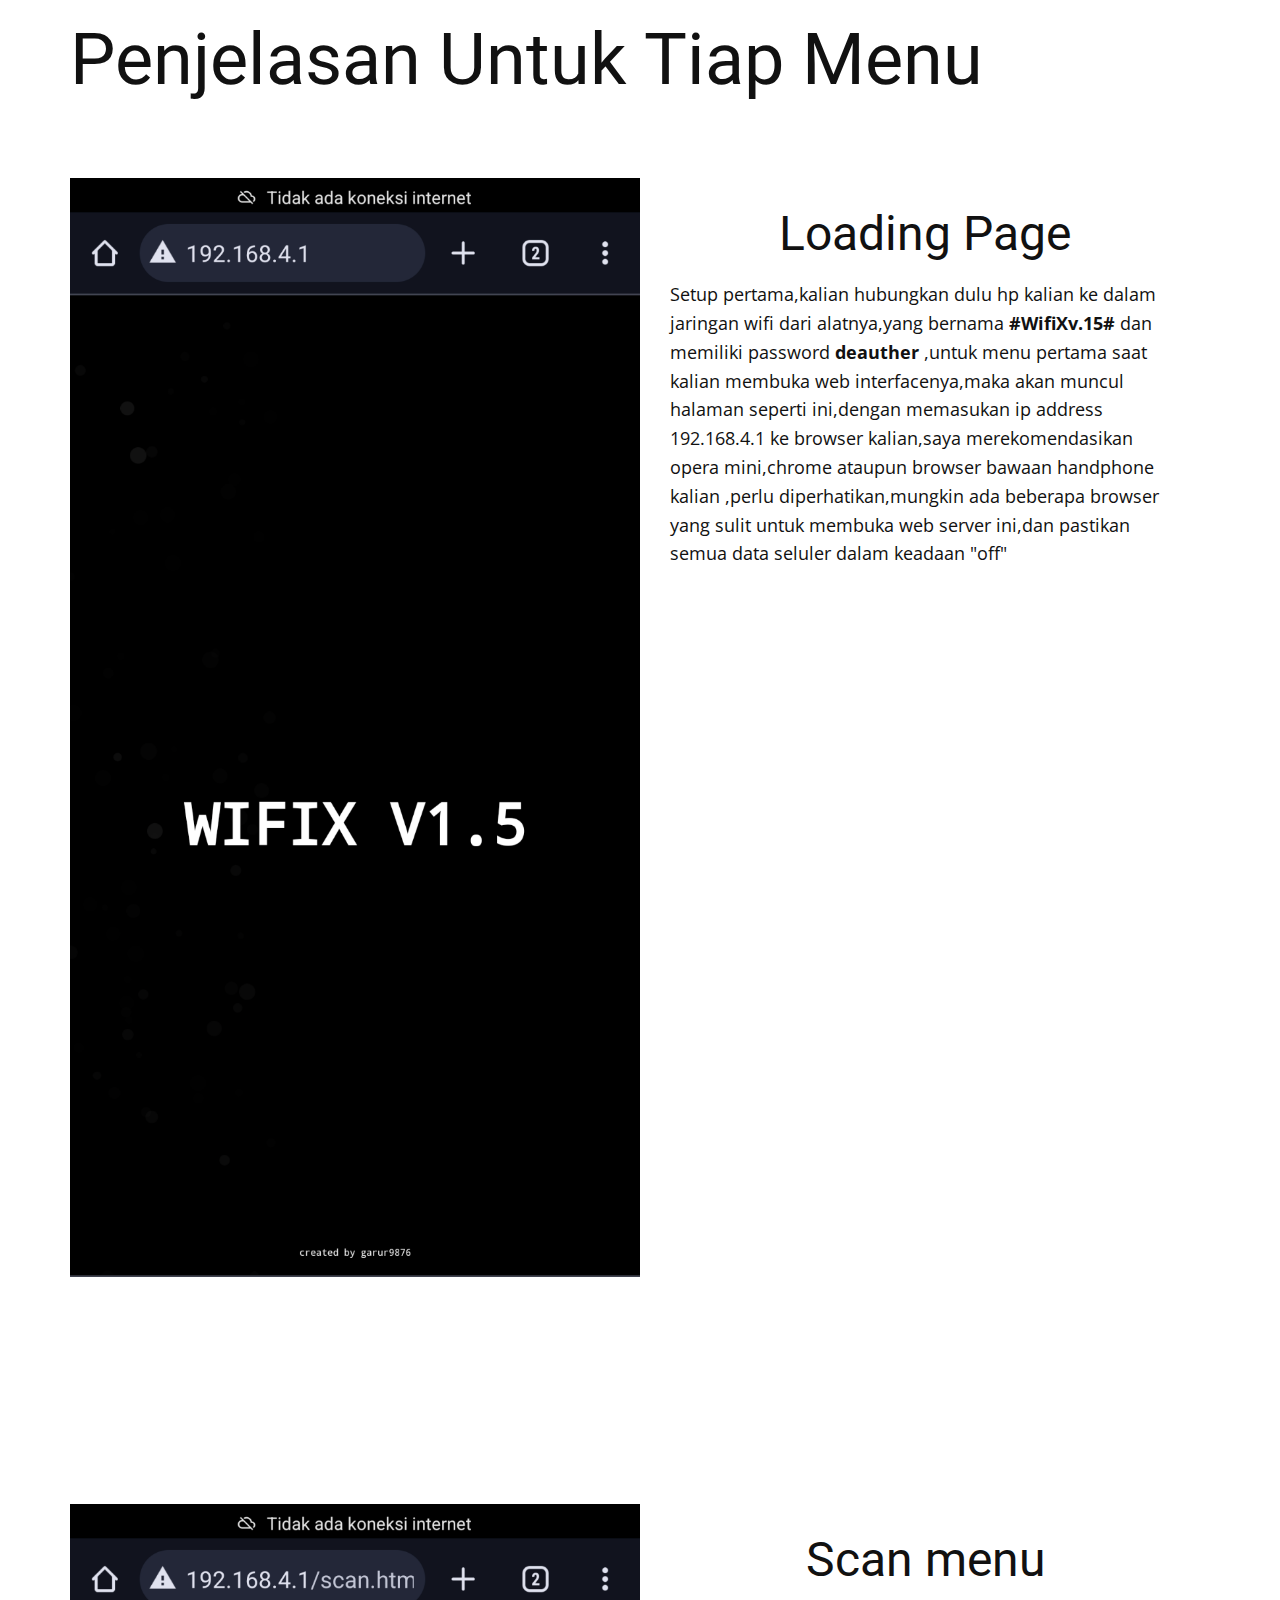
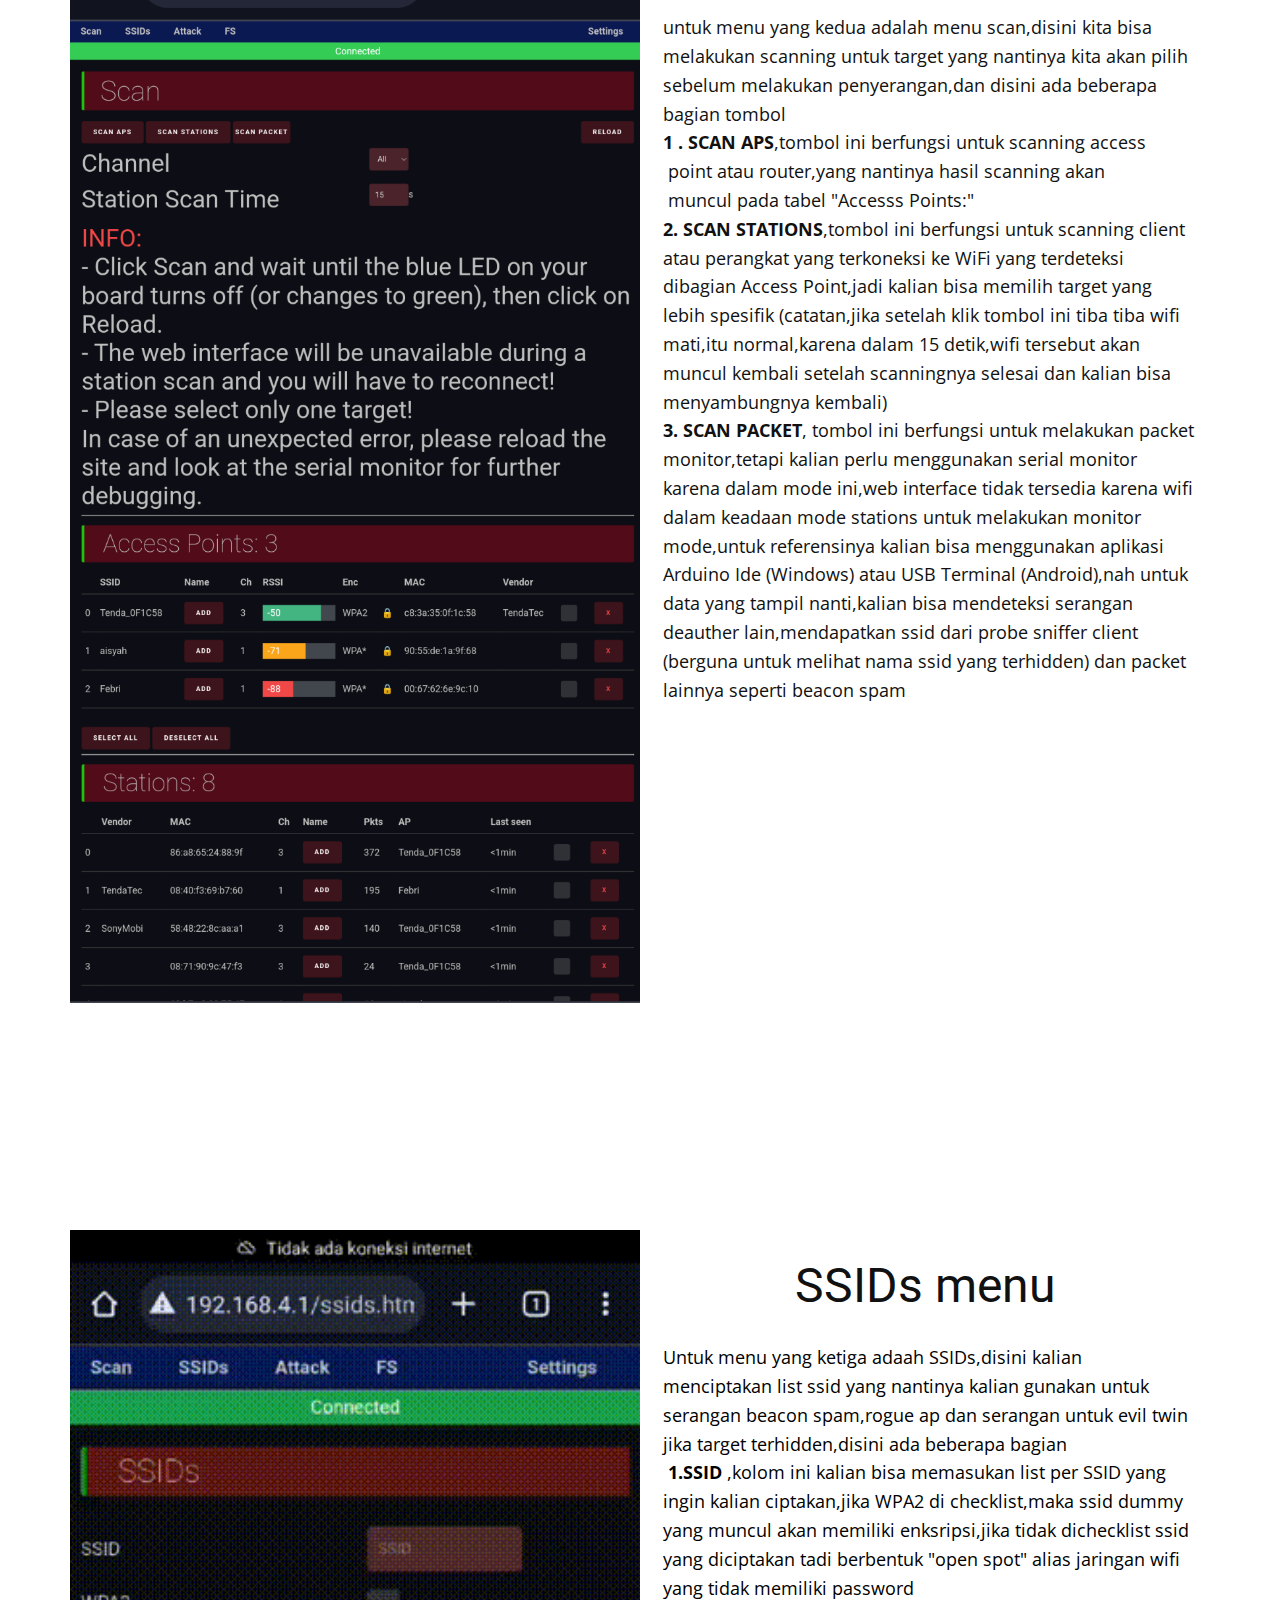
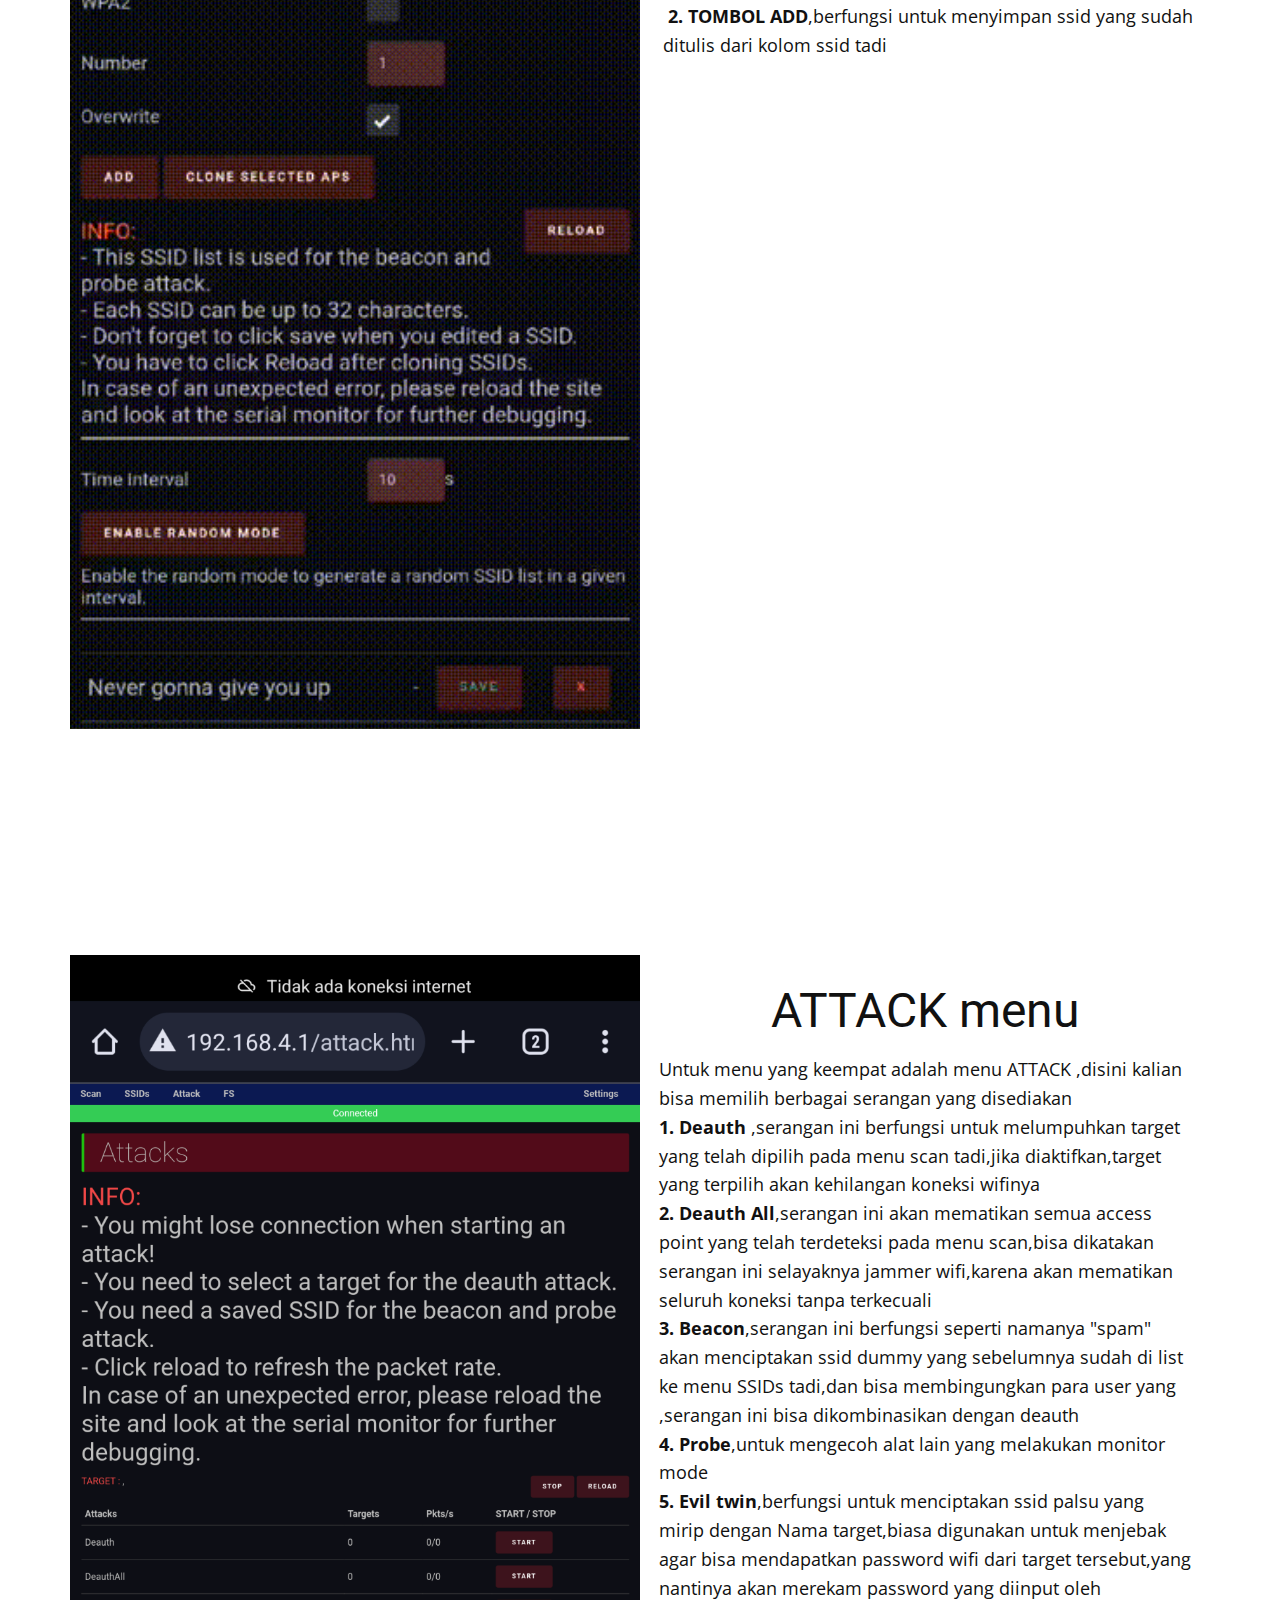
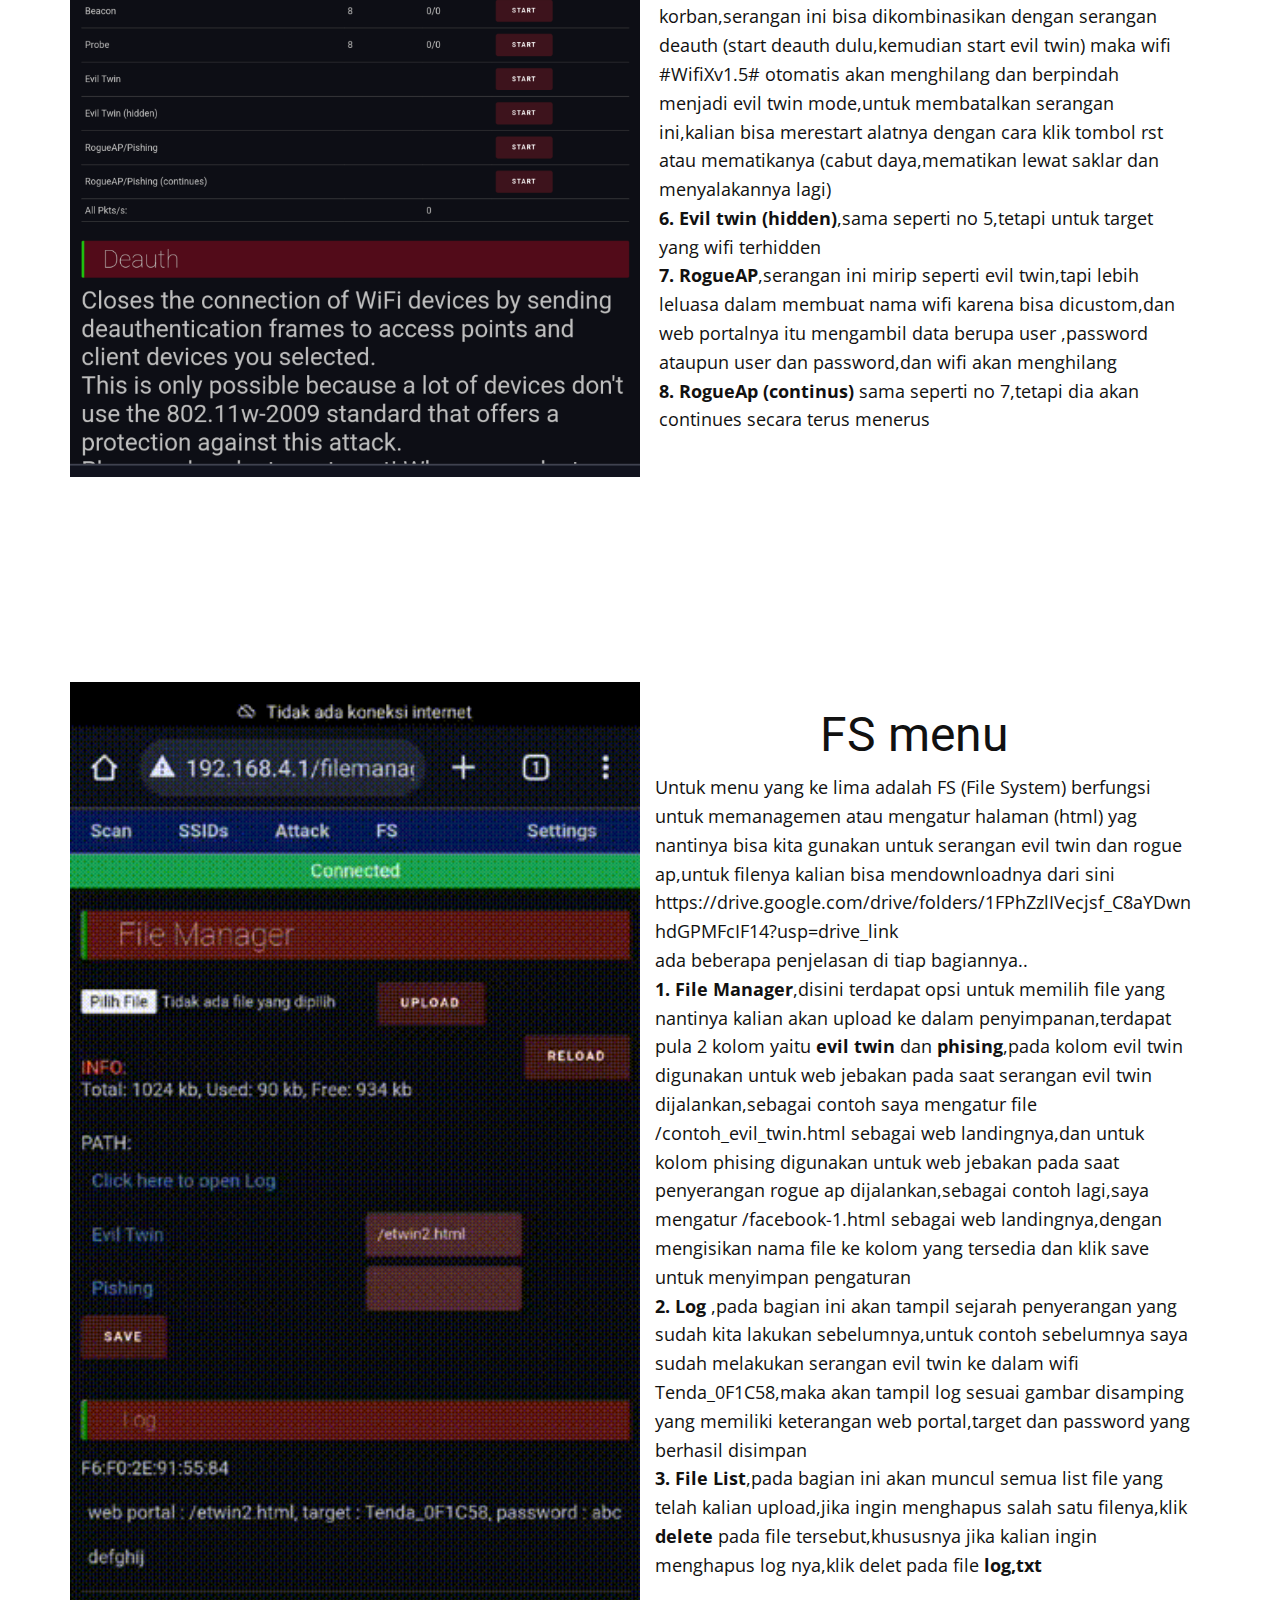
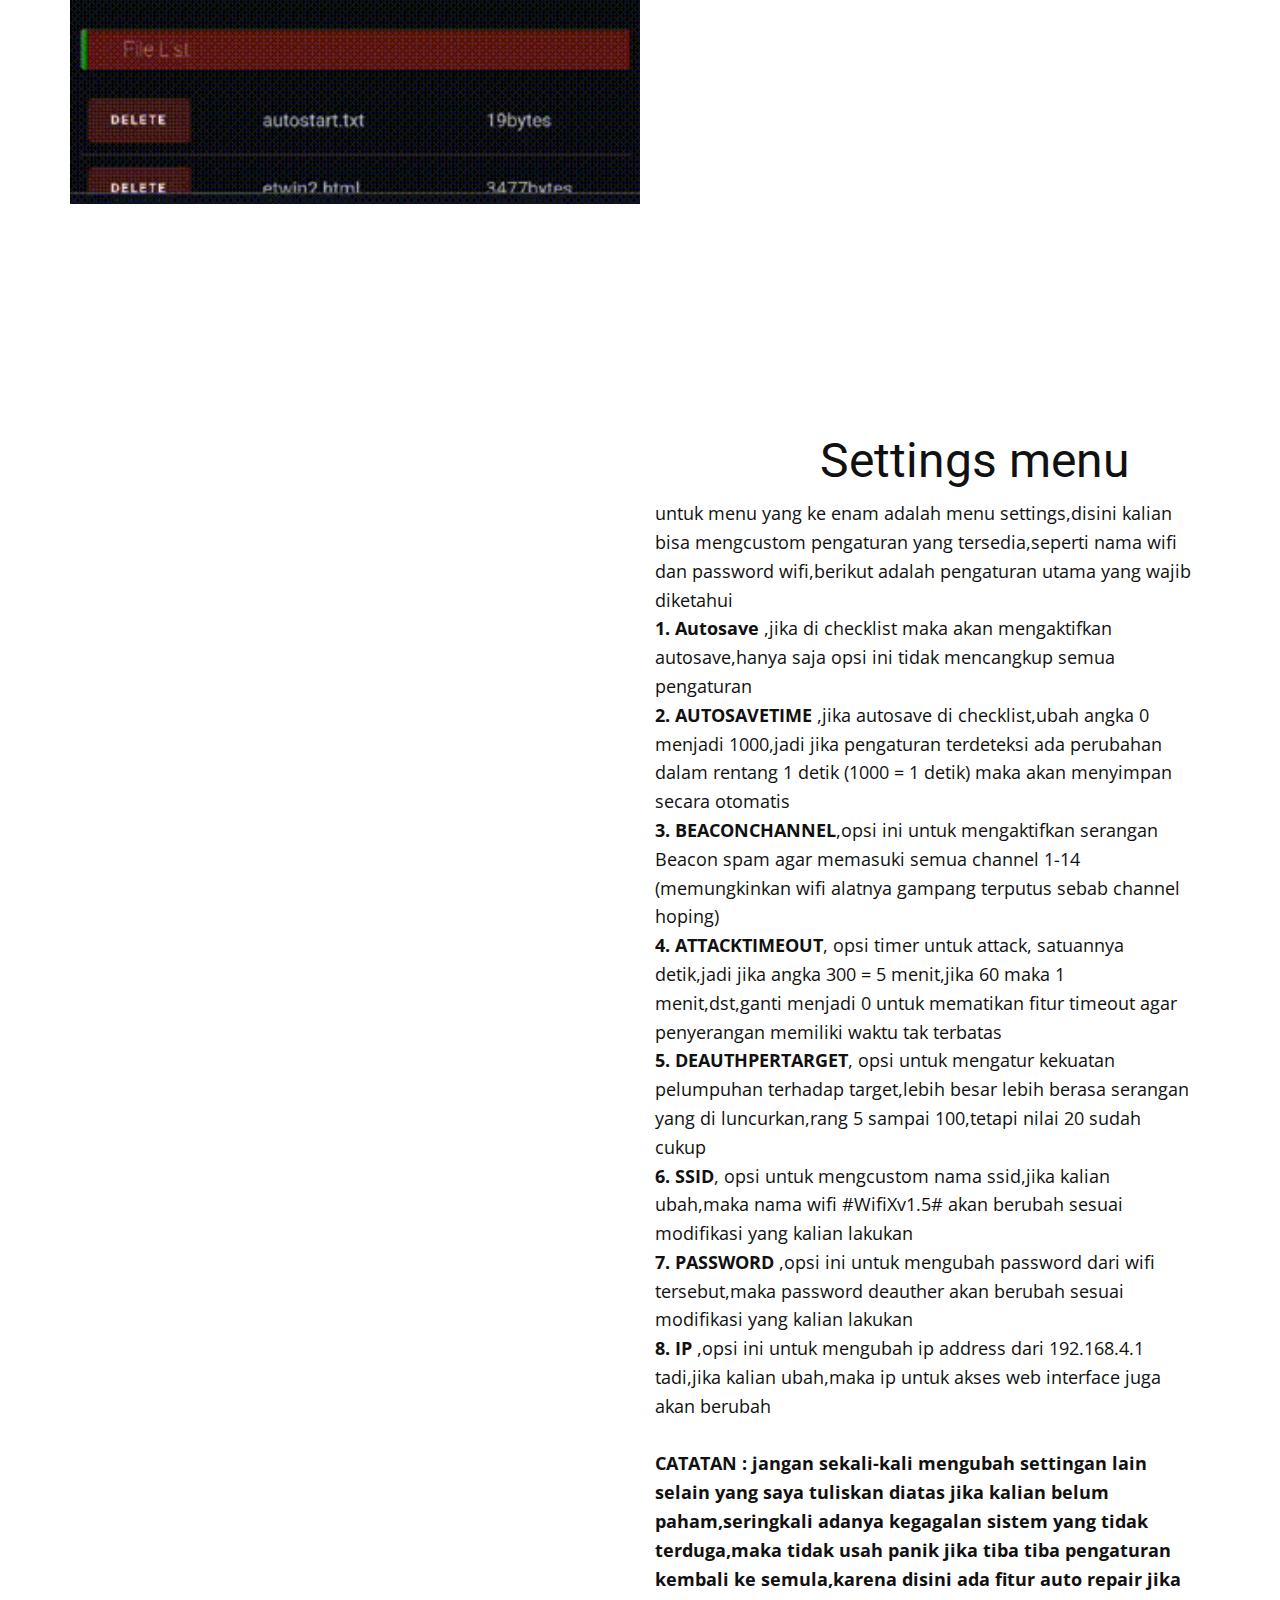
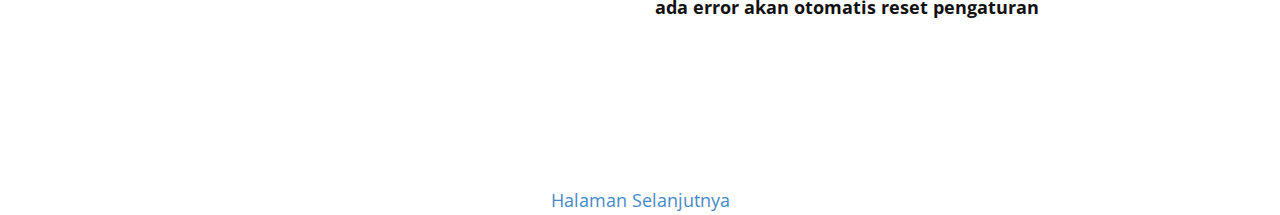
==== kontrol_melalui_webinterface/Page-1.html @ 12f2fff9 "Add files via upload" ====
<!DOCTYPE html>
<html style="font-size: 16px;" lang="en"><head>
    <meta name="viewport" content="width=device-width, initial-scale=1.0">
    <meta charset="utf-8">
    <meta name="keywords" content="INTUITIVE">
    <meta name="description" content="">
    <title>Page 1</title>
    <link rel="stylesheet" href="nicepage.css" media="screen">
<link rel="stylesheet" href="Page-1.css" media="screen">
    <script class="u-script" type="text/javascript" src="jquery.js" defer=""></script>
    <script class="u-script" type="text/javascript" src="nicepage.js" defer=""></script>
    <meta name="generator" content="Nicepage 6.2.1, nicepage.com">
    <link id="u-theme-google-font" rel="stylesheet" href="https://fonts.googleapis.com/css?family=Roboto:100,100i,300,300i,400,400i,500,500i,700,700i,900,900i|Open+Sans:300,300i,400,400i,500,500i,600,600i,700,700i,800,800i">
    
    
    
    
    
    
    
    
    <script type="application/ld+json">{
		"@context": "http://schema.org",
		"@type": "Organization",
		"name": ""
}</script>
    <meta name="theme-color" content="#478ac9">
    <meta property="og:title" content="Page 1">
    <meta property="og:type" content="website">
  <meta data-intl-tel-input-cdn-path="intlTelInput/"></head>
  <body data-path-to-root="./" data-include-products="false" class="u-body u-xl-mode" data-lang="en"><header class="u-clearfix u-header u-header" id="sec-999e"><div class="u-clearfix u-sheet u-sheet-1">
        <h1 class="u-text u-text-default-lg u-text-default-md u-text-default-sm u-text-default-xs u-text-1">Penjelasan Untuk Tiap Menu</h1><br><br>
      </div></header>
    <section class="u-clearfix u-section-1" id="sec-9e0b">
      <div class="u-clearfix u-sheet u-sheet-1">
        <div class="data-layout-selected u-clearfix u-expanded-width u-layout-wrap u-layout-wrap-1">
          <div class="u-layout">
            <div class="u-layout-row">
              <div class="u-container-style u-image u-layout-cell u-size-30 u-image-1" data-image-width="864" data-image-height="1872">
                <div class="u-container-layout u-container-layout-1"></div>
              </div>
              <div class="u-container-style u-layout-cell u-size-30 u-layout-cell-2">
                <div class="u-container-layout u-container-layout-2">
                  <h2 class="u-align-center u-text u-text-default u-text-1">Loading Page</h2>
                  <p class="u-align-left u-text u-text-2">Setup pertama,kalian hubungkan dulu hp kalian ke dalam jaringan wifi dari alatnya,yang bernama <span style="font-weight: 700;">#WifiXv.15#</span> dan memiliki password <span style="font-weight: 700;">deauther</span>&nbsp;,untuk menu pertama saat kalian membuka web interfacenya,maka akan muncul halaman seperti ini,dengan memasukan ip address 192.168.4.1 ke browser kalian,saya merekomendasikan opera mini,chrome ataupun browser bawaan handphone kalian ,perlu diperhatikan,mungkin ada beberapa browser yang sulit untuk membuka web server ini,dan pastikan semua data seluler dalam keadaan "off"&nbsp;&nbsp;
                  </p>
                </div>
              </div>
            </div>
          </div>
        </div>
      </div>
    </section>
    <section class="u-clearfix u-section-2" id="sec-8403">
      <div class="u-clearfix u-sheet u-sheet-1">
        <div class="data-layout-selected u-clearfix u-expanded-width u-layout-wrap u-layout-wrap-1">
          <div class="u-layout">
            <div class="u-layout-row">
              <div class="u-container-style u-image u-layout-cell u-size-30 u-image-1" data-image-width="864" data-image-height="1872">
                <div class="u-container-layout u-container-layout-1"></div>
              </div>
              <div class="u-container-style u-layout-cell u-size-30 u-layout-cell-2">
                <div class="u-container-layout u-container-layout-2">
                  <h2 class="u-align-center u-text u-text-default u-text-1">Scan menu</h2>
                  <p class="u-align-left u-text u-text-2">untuk menu yang kedua adalah menu scan,disini kita bisa melakukan scanning untuk target yang nantinya kita akan pilih sebelum melakukan penyerangan,dan disini ada beberapa bagian tombol<br>
                    <span style="font-weight: 700;">1</span>
                    <span style="font-weight: 700;">. SCAN APS</span>,tombol ini berfungsi untuk scanning access&nbsp; &nbsp; &nbsp; &nbsp; &nbsp; &nbsp;point atau router,yang nantinya hasil scanning akan&nbsp; &nbsp; &nbsp; &nbsp; &nbsp; &nbsp; &nbsp; &nbsp; &nbsp;muncul pada tabel "Accesss Points:"<br>
                    <span style="font-weight: 700;">2. SCAN STATIONS</span>,tombol ini berfungsi untuk scanning client atau perangkat yang terkoneksi ke WiFi yang terdeteksi dibagian Access Point,jadi kalian bisa memilih target yang lebih spesifik (catatan,jika setelah klik tombol ini tiba tiba wifi mati,itu normal,karena dalam 15 detik,wifi tersebut akan muncul kembali setelah scanningnya selesai dan kalian bisa menyambungnya kembali)&nbsp;&nbsp;<br>
                    <span style="font-weight: 700;">3. SCAN PACKET</span>, tombol ini berfungsi untuk melakukan packet monitor,tetapi kalian perlu menggunakan serial monitor karena dalam mode ini,web interface tidak tersedia karena wifi dalam keadaan mode stations untuk melakukan monitor mode,untuk referensinya kalian bisa menggunakan aplikasi Arduino Ide (Windows) atau USB Terminal (Android),nah untuk data yang tampil nanti,kalian bisa mendeteksi serangan deauther lain,mendapatkan ssid dari probe sniffer client (berguna untuk melihat nama ssid yang terhidden) dan packet lainnya seperti beacon spam
                  </p>
                </div>
              </div>
            </div>
          </div>
        </div>
      </div>
    </section>
    <section class="u-clearfix u-section-3" id="sec-24e0">
      <div class="u-clearfix u-sheet u-sheet-1">
        <div class="data-layout-selected u-clearfix u-expanded-width u-layout-wrap u-layout-wrap-1">
          <div class="u-layout">
            <div class="u-layout-row">
              <div class="u-container-style u-image u-layout-cell u-size-30 u-image-1" data-image-width="328" data-image-height="720">
                <div class="u-container-layout u-container-layout-1"></div>
              </div>
              <div class="u-container-style u-layout-cell u-size-30 u-layout-cell-2">
                <div class="u-container-layout u-container-layout-2">
                  <h2 class="u-align-center u-text u-text-default u-text-1">SSIDs menu</h2>
                  <p class="u-align-left u-text u-text-2">
                    <a class="u-active-none u-border-none u-btn u-button-link u-button-style u-hover-none u-none u-text-black u-btn-1" data-href="https://nicepage.com">Untuk menu yang ketiga adaah SSIDs,disini kalian menciptakan list ssid yang nantinya kalian gunakan untuk serangan beacon spam,rogue ap dan serangan untuk evil twin jika target terhidden,disini ada beberapa bagian<br>&nbsp;<span style="font-weight: 700;">1.SSID</span> ,kolom ini kalian bisa memasukan list per SSID yang ingin kalian ciptakan,jika WPA2 di checklist,maka ssid dummy yang muncul akan memiliki enksripsi,jika tidak dichecklist ssid yang diciptakan tadi berbentuk "open spot" alias jaringan wifi yang tidak memiliki password
                    </a>
                    <br>&nbsp;<span style="font-weight: 700;">2. TOMBOL ADD</span>,berfungsi untuk menyimpan ssid yang sudah ditulis dari kolom ssid tadi
                  </p>
                </div>
              </div>
            </div>
          </div>
        </div>
      </div>
    </section>
    <section class="u-clearfix u-section-4" id="sec-9a57">
      <div class="u-clearfix u-sheet u-sheet-1">
        <div class="data-layout-selected u-clearfix u-expanded-width u-layout-wrap u-layout-wrap-1">
          <div class="u-layout">
            <div class="u-layout-row">
              <div class="u-container-style u-image u-layout-cell u-size-30 u-image-1" data-image-width="864" data-image-height="1872">
                <div class="u-container-layout u-container-layout-1"></div>
              </div>
              <div class="u-container-style u-layout-cell u-size-30 u-layout-cell-2">
                <div class="u-container-layout u-valign-top-lg u-valign-top-xl u-container-layout-2">
                  <h2 class="u-align-center u-text u-text-default u-text-1">ATTACK menu</h2>
                  <p class="u-align-left u-text u-text-2">Untuk menu yang keempat adalah menu ATTACK ,disini kalian bisa memilih berbagai serangan yang disediakan<br>
                    <span style="font-weight: 700;">1. Deauth </span>,serangan ini berfungsi untuk melumpuhkan target yang telah dipilih pada menu scan tadi,jika diaktifkan,target yang terpilih akan kehilangan koneksi wifinya<br>
                    <span style="font-weight: 700;">2. Deauth All</span>,serangan ini akan mematikan semua access point yang telah terdeteksi pada menu scan,bisa dikatakan serangan ini selayaknya jammer wifi,karena akan mematikan seluruh koneksi tanpa terkecuali<br>
                    <span style="font-weight: 700;">3. Beacon</span>,serangan ini berfungsi seperti namanya "spam" akan menciptakan ssid dummy yang sebelumnya sudah di list ke menu SSIDs tadi,dan bisa membingungkan para user yang ,serangan ini bisa dikombinasikan dengan deauth<br>
                    <span style="font-weight: 700;">4. Probe</span>,untuk mengecoh alat lain yang melakukan monitor mode<br>
                    <span style="font-weight: 700;">5. Evil twin</span>,berfungsi untuk menciptakan ssid palsu yang mirip dengan Nama target,biasa digunakan untuk menjebak agar bisa mendapatkan password wifi dari target tersebut,yang nantinya akan merekam password yang diinput oleh korban,serangan ini bisa dikombinasikan dengan serangan deauth (start deauth dulu,kemudian start evil twin) maka wifi #WifiXv1.5# otomatis akan menghilang dan berpindah menjadi evil twin mode,untuk membatalkan serangan ini,kalian bisa merestart alatnya dengan cara klik tombol rst atau mematikanya (cabut daya,mematikan lewat saklar dan menyalakannya lagi)<br>
                    <span style="font-weight: 700;">6. Evil twin (hidden)</span>,sama seperti no 5,tetapi untuk target yang wifi terhidden<br>
                    <span style="font-weight: 700;">7. RogueAP</span>,serangan ini mirip seperti evil twin,tapi lebih leluasa dalam membuat nama wifi karena bisa dicustom,dan web portalnya itu mengambil data berupa user ,password ataupun user dan password,dan wifi akan menghilang<br>
                    <span style="font-weight: 700;">8. RogueAp (continus) </span>sama seperti no 7,tetapi dia akan continues secara terus menerus
                  </p>
                </div>
              </div>
            </div>
          </div>
        </div>
      </div>
    </section>
    <section class="u-clearfix u-section-5" id="sec-a5d2">
      <div class="u-clearfix u-sheet u-sheet-1">
        <div class="data-layout-selected u-clearfix u-expanded-width u-layout-wrap u-layout-wrap-1">
          <div class="u-layout">
            <div class="u-layout-row">
              <div class="u-container-style u-image u-layout-cell u-size-30 u-image-1" data-image-width="328" data-image-height="720">
                <div class="u-container-layout u-container-layout-1"></div>
              </div>
              <div class="u-container-style u-layout-cell u-size-30 u-layout-cell-2">
                <div class="u-container-layout u-container-layout-2">
                  <h2 class="u-align-center u-text u-text-default u-text-1">FS menu</h2>
                  <p class="u-align-left u-text u-text-2">Untuk menu yang ke lima adalah FS (File System) berfungsi untuk memanagemen atau mengatur halaman (html) yag nantinya bisa kita gunakan untuk serangan evil twin dan rogue ap,untuk filenya kalian bisa mendownloadnya dari sini&nbsp;​https://drive.google.com/drive/folders/1FPhZzlIVecjsf_C8aYDwnhdGPMFcIF14?usp=drive_link<br>ada beberapa penjelasan di tiap bagiannya..<br>
                    <span style="font-weight: 700;">1. File Manager</span>,disini terdapat opsi untuk memilih file yang nantinya kalian akan upload ke dalam penyimpanan,terdapat pula 2 kolom yaitu <span style="font-weight: 700;">evil twin</span> dan <span style="font-weight: 700;">phising</span>,pada kolom evil twin digunakan untuk web jebakan pada saat serangan evil twin dijalankan,sebagai contoh saya mengatur file /contoh_evil_twin.html sebagai web landingnya,dan untuk kolom phising digunakan untuk web jebakan pada saat penyerangan rogue ap dijalankan,sebagai contoh lagi,saya mengatur /facebook-1.html sebagai web landingnya,dengan mengisikan nama file ke kolom yang tersedia dan klik save untuk menyimpan pengaturan<br>
                    <span style="font-weight: 700;">2. Log</span> ,pada bagian ini akan tampil sejarah penyerangan yang sudah kita lakukan sebelumnya,untuk contoh sebelumnya saya sudah melakukan serangan evil twin ke dalam wifi Tenda_0F1C58,maka akan tampil log sesuai gambar disamping yang memiliki keterangan web portal,target dan password yang berhasil disimpan<br>
                    <span style="font-weight: 700;">3. File List</span>,pada bagian ini akan muncul semua list file yang telah kalian upload,jika ingin menghapus salah satu filenya,klik <span style="font-weight: 700;">delete</span> pada file tersebut,khususnya jika kalian ingin menghapus log nya,klik delet pada file <span style="font-weight: 700;">log,txt</span>
                  </p>
                </div>
              </div>
            </div>
          </div>
        </div>
      </div>
    </section>
    <section class="u-clearfix u-section-6" id="sec-3c73">
      <div class="u-clearfix u-sheet u-sheet-1">
        <div class="data-layout-selected u-clearfix u-expanded-width u-layout-wrap u-layout-wrap-1">
          <div class="u-layout">
            <div class="u-layout-row">
              <div class="u-container-style u-image u-layout-cell u-size-30 u-image-1" data-image-width="640" data-image-height="1408">
                <div class="u-container-layout u-container-layout-1"></div>
              </div>
              <div class="u-container-style u-layout-cell u-size-30 u-layout-cell-2">
                <div class="u-container-layout u-container-layout-2">
                  <h2 class="u-align-center u-text u-text-default u-text-1">Settings menu</h2>
                  <p class="u-align-left u-text u-text-2">untuk menu yang ke enam adalah menu settings,disini kalian bisa mengcustom pengaturan yang tersedia,seperti nama wifi dan password wifi,berikut adalah pengaturan utama yang wajib diketahui<br>
                    <span style="font-weight: 700;">1. Autosave</span> ,jika di checklist maka akan mengaktifkan autosave,hanya saja opsi ini tidak mencangkup semua pengaturan<br>
                    <span style="font-weight: 700;">2. AUTOSAVETIME</span> ,jika autosave di checklist,ubah angka 0 menjadi 1000,jadi jika pengaturan terdeteksi ada perubahan dalam rentang 1 detik (1000 = 1 detik) maka akan menyimpan secara otomatis<br>
                    <span style="font-weight: 700;">3. BEACONCHANNEL</span>,opsi ini untuk mengaktifkan serangan Beacon spam agar memasuki semua channel 1-14 (memungkinkan wifi alatnya gampang terputus sebab channel hoping)<br>
                    <span style="font-weight: 700;">4. ATTACKTIMEOUT</span>, opsi timer untuk attack, satuannya detik,jadi jika angka 300 = 5 menit,jika 60 maka 1 menit,dst,ganti menjadi 0 untuk mematikan fitur timeout agar penyerangan memiliki waktu tak terbatas<br>
                    <span style="font-weight: 700;">5. DEAUTHPERTARGET</span>, opsi untuk mengatur kekuatan pelumpuhan terhadap target,lebih besar lebih berasa serangan yang di luncurkan,rang 5 sampai 100,tetapi nilai 20 sudah cukup<br>
                    <span style="font-weight: 700;">6. SSID</span>, opsi untuk mengcustom nama ssid,jika kalian ubah,maka nama wifi #WifiXv1.5# akan berubah sesuai modifikasi yang kalian lakukan<br>
                    <span style="font-weight: 700;">7. PASSWORD</span> ,opsi ini untuk mengubah password dari wifi tersebut,maka password deauther akan berubah sesuai modifikasi yang kalian lakukan<br>
                    <span style="font-weight: 700;">8. IP</span> ,opsi ini untuk mengubah ip address dari 192.168.4.1 tadi,jika kalian ubah,maka ip untuk akses web interface juga akan berubah<br>
                    <br>
                    <span style="font-weight: 700;">CATATAN : jangan sekali-kali mengubah settingan lain selain yang saya tuliskan diatas jika kalian belum paham,seringkali adanya kegagalan sistem yang tidak terduga,maka tidak usah panik jika tiba tiba pengaturan kembali ke semula,karena disini ada fitur auto repair jika ada error akan otomatis reset pengaturan</span>
                  </p>
                </div>
              </div>
            </div>
          </div>
        </div>
      </div>
    </section>
    
    
    
    
    
   <a href="Page-2.html"><p style="text-align:center">Halaman Selanjutnya</a>
</body></html>
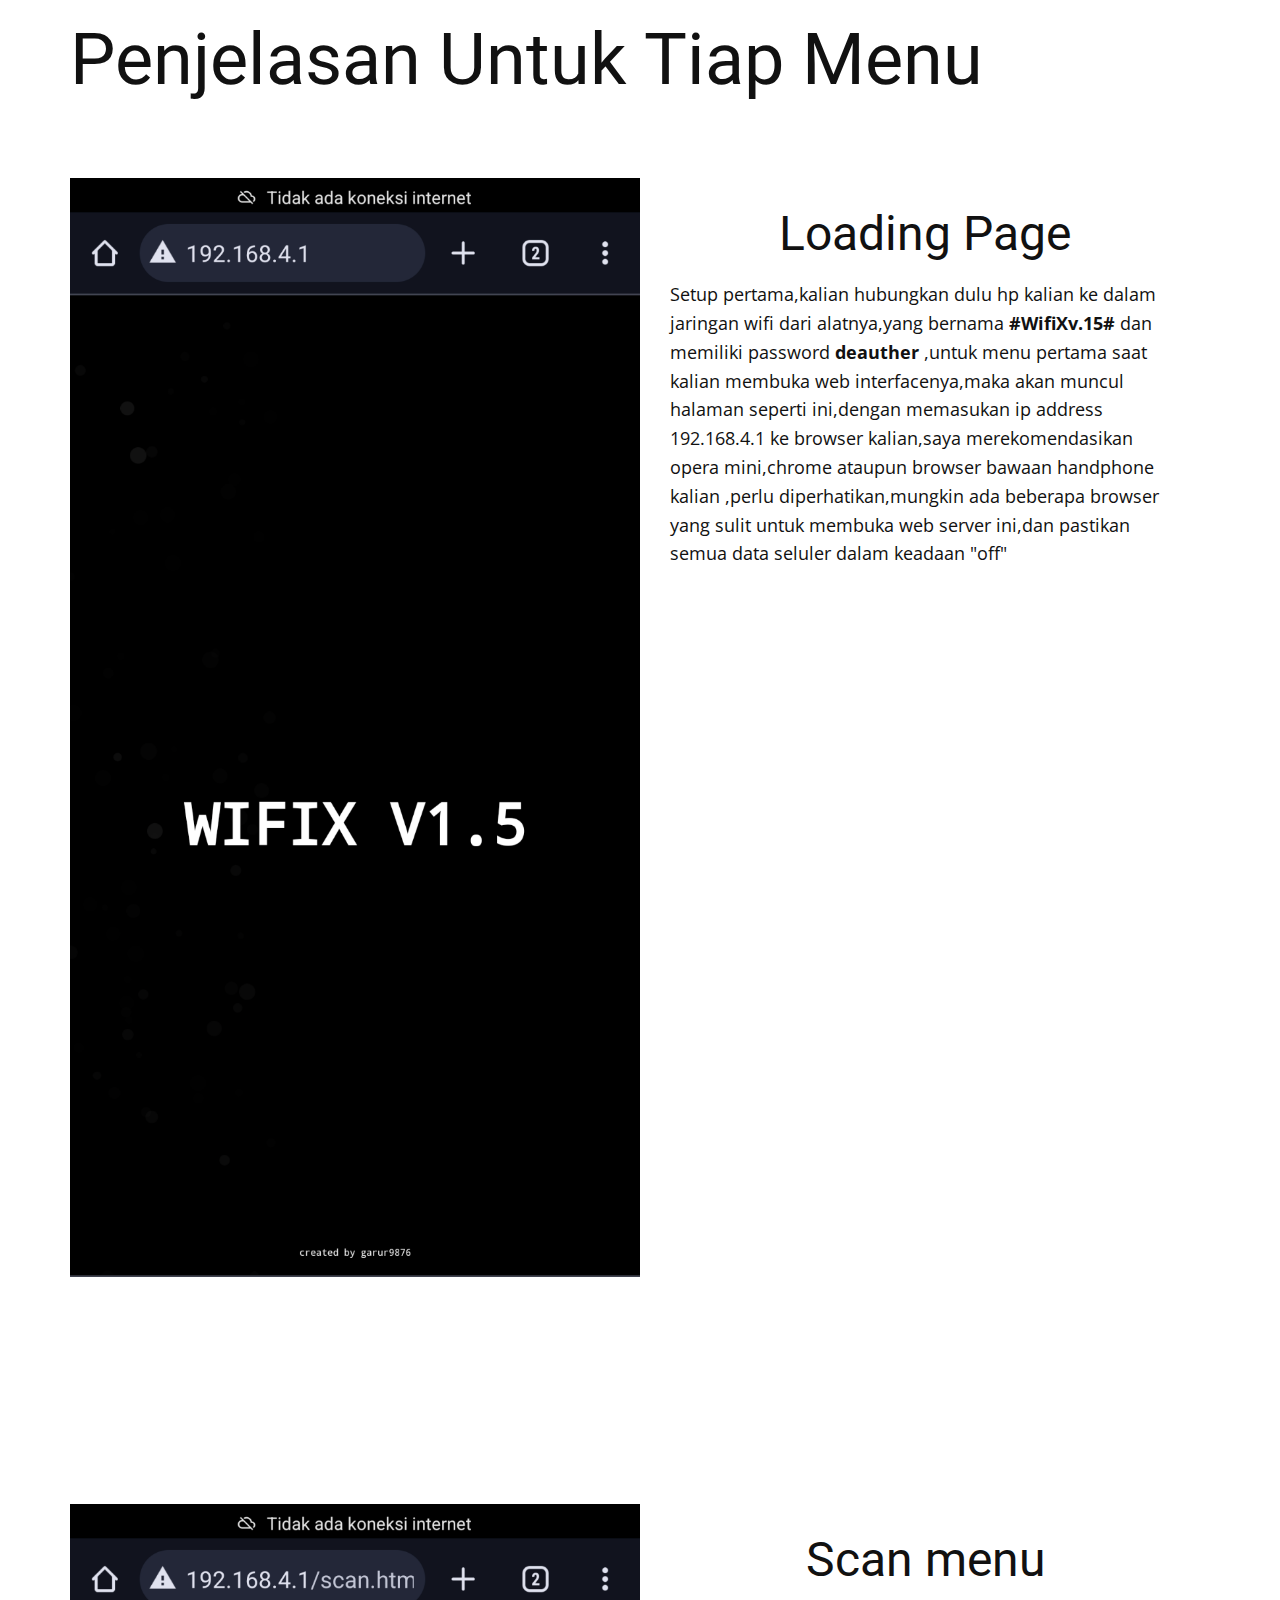
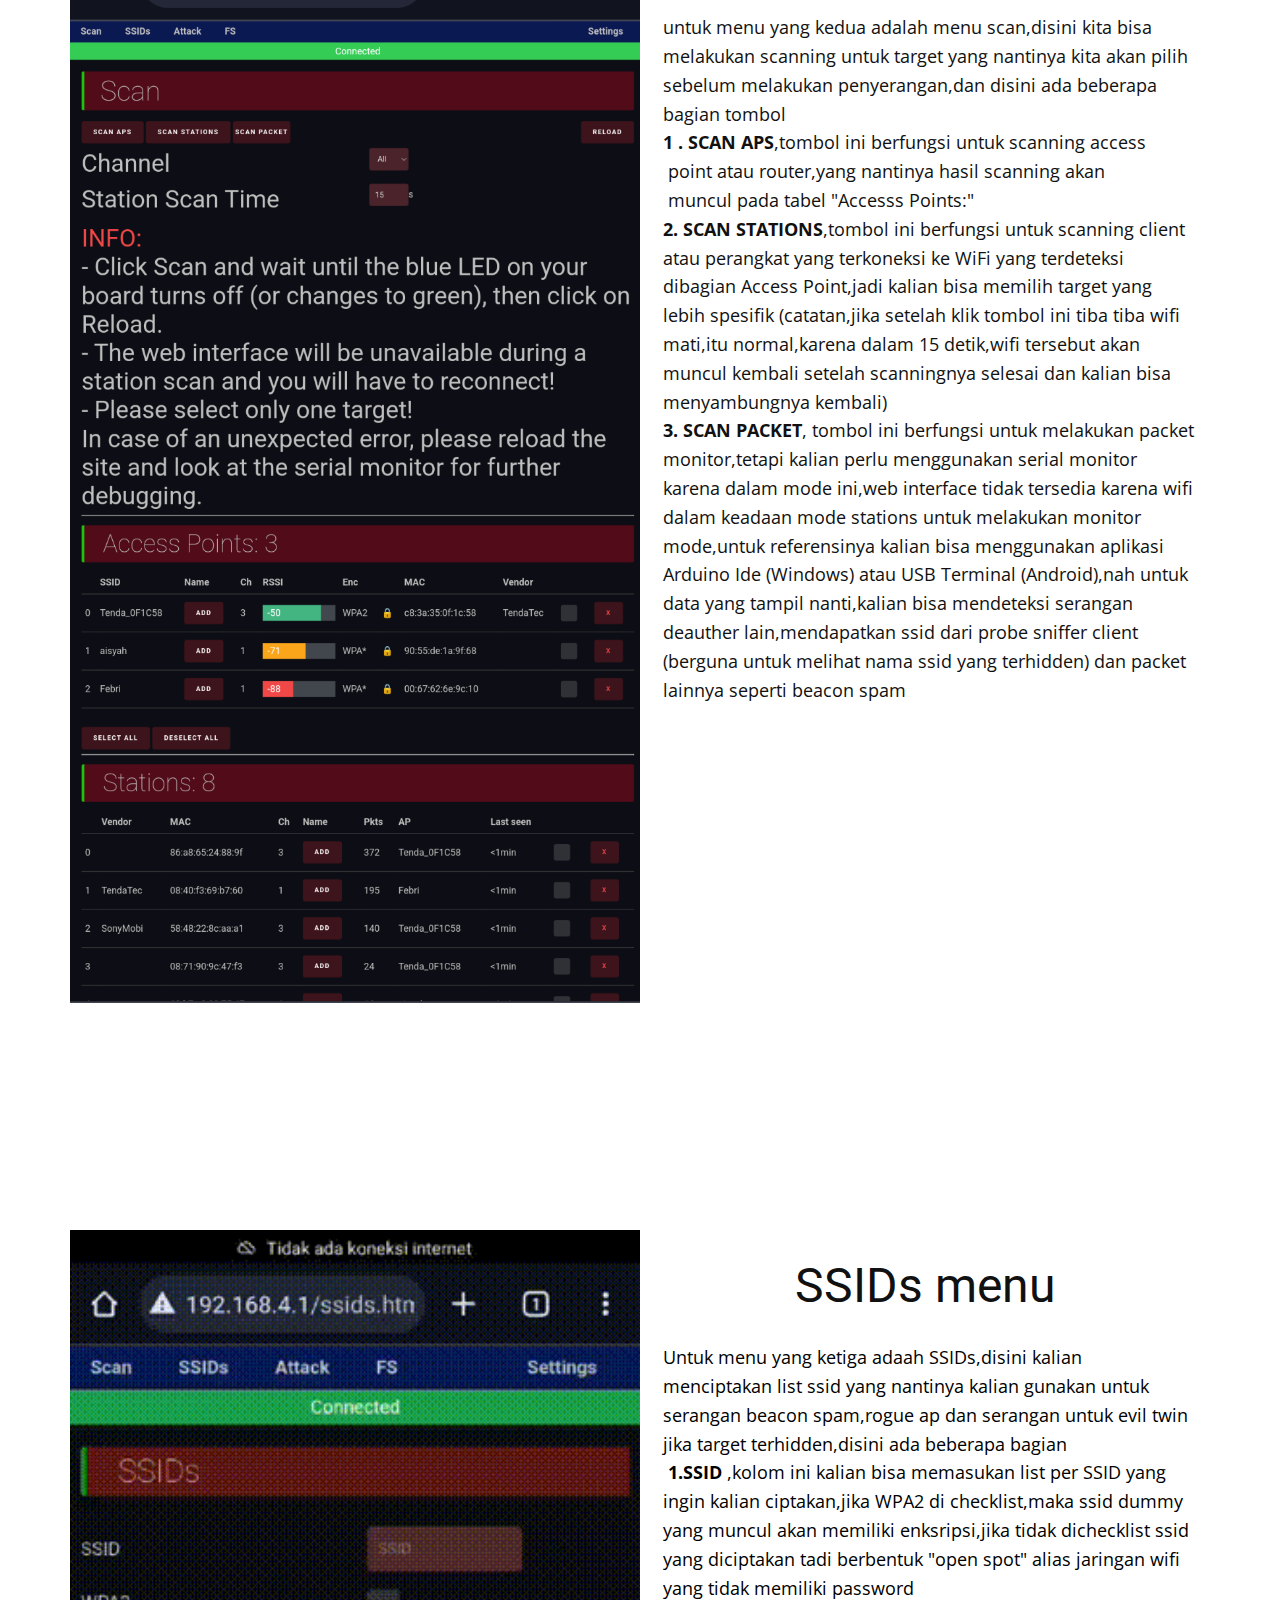
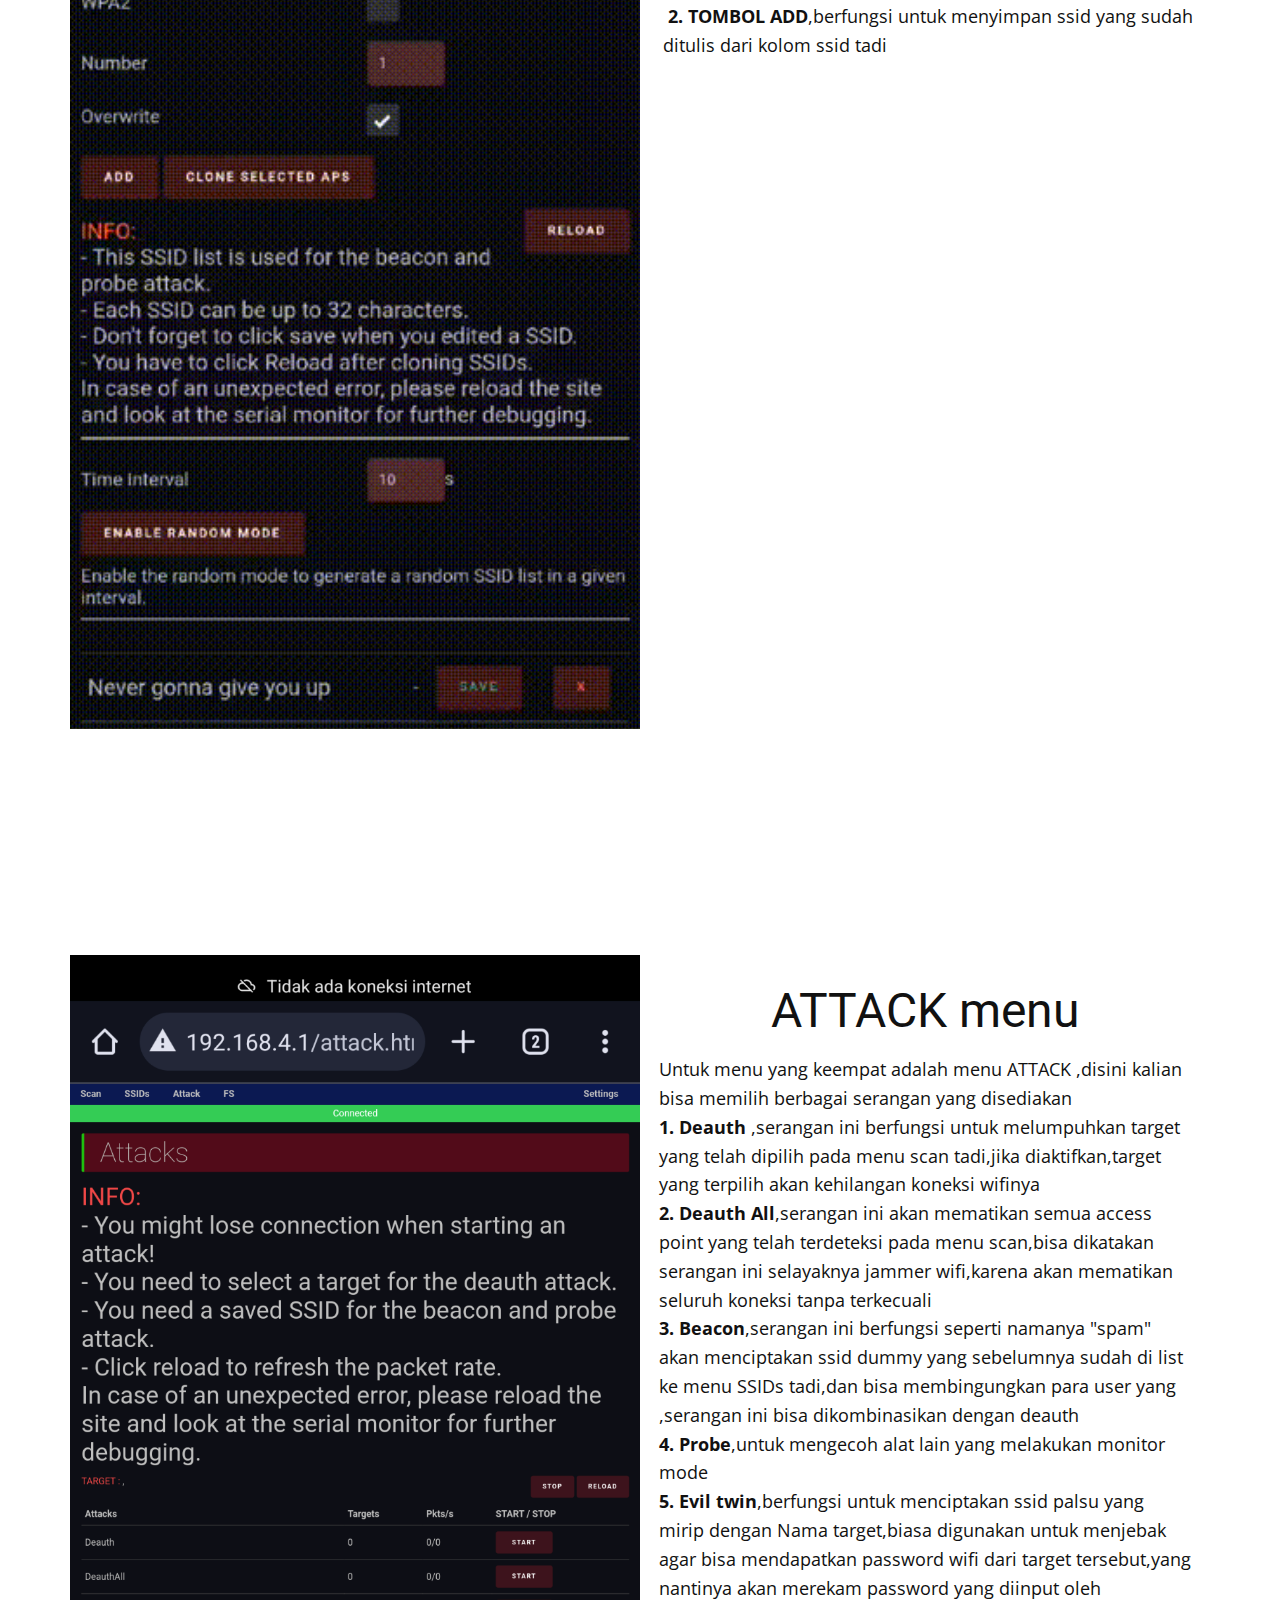
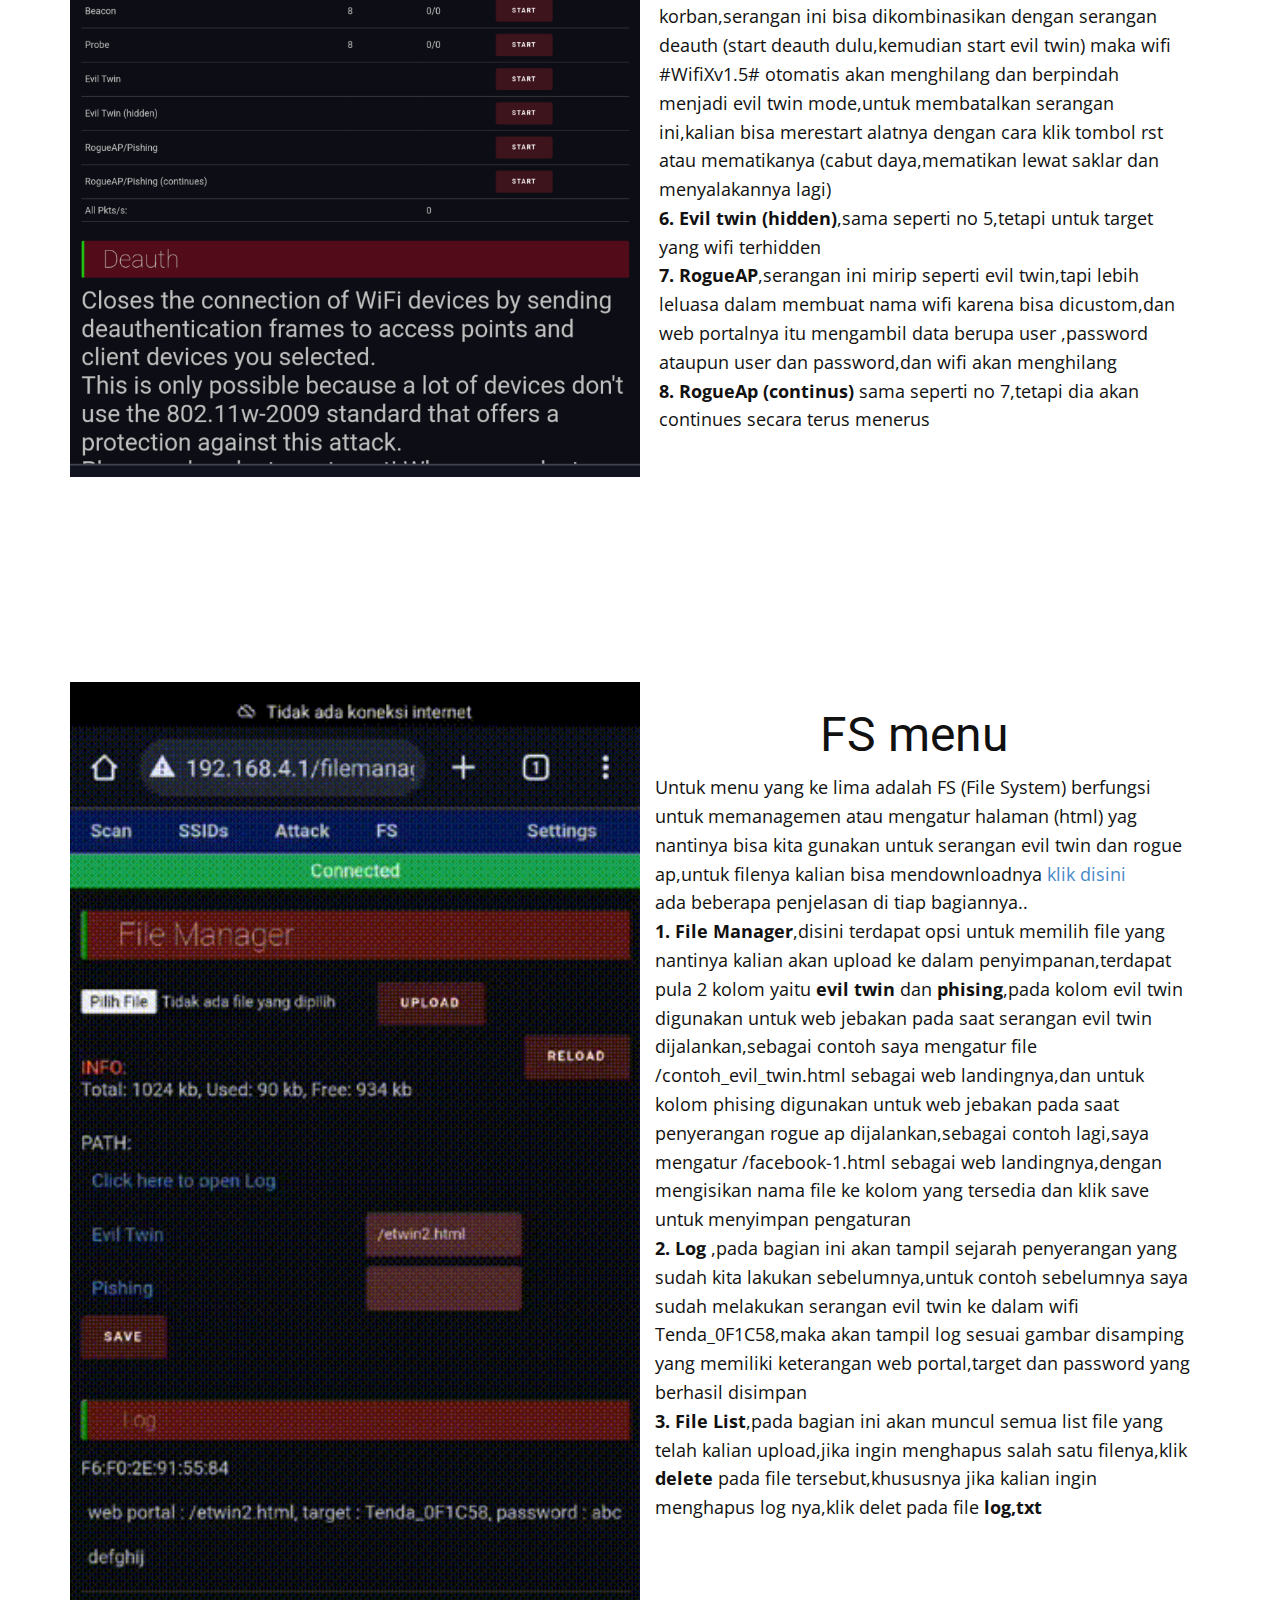
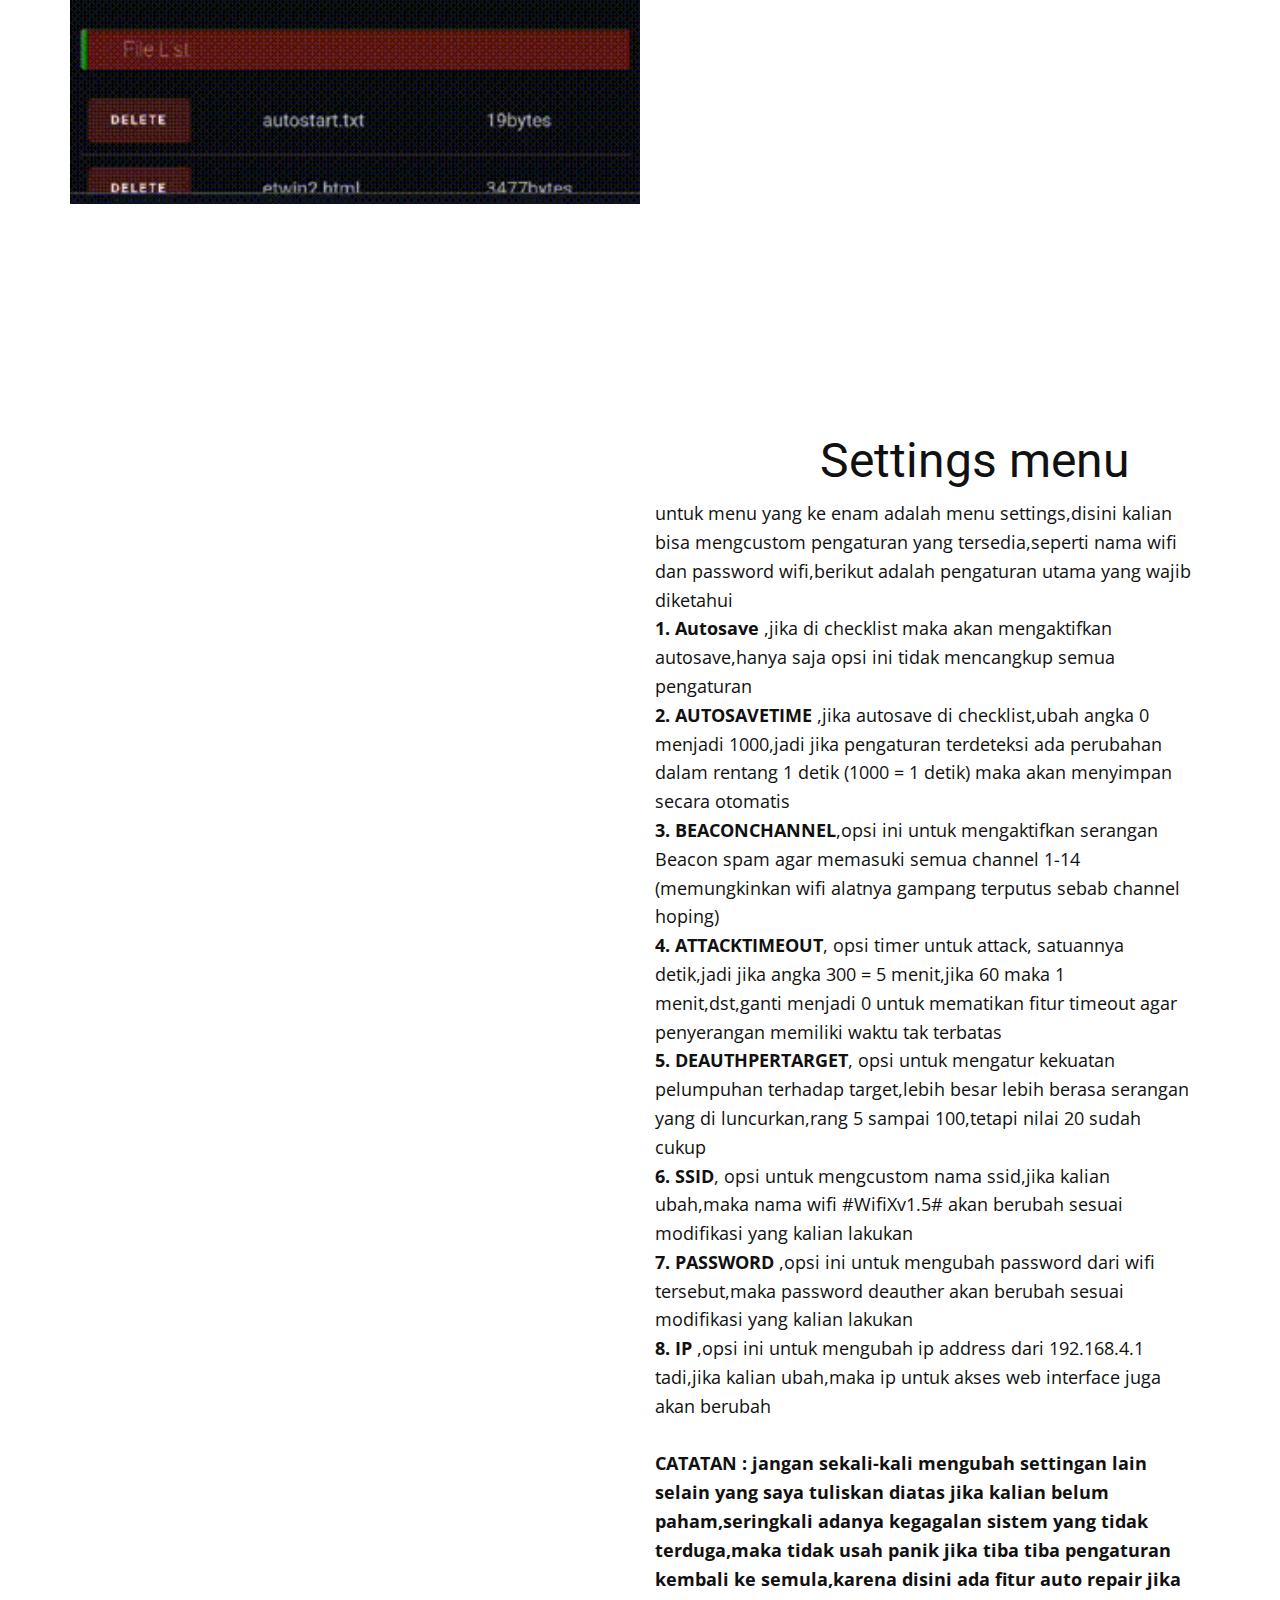
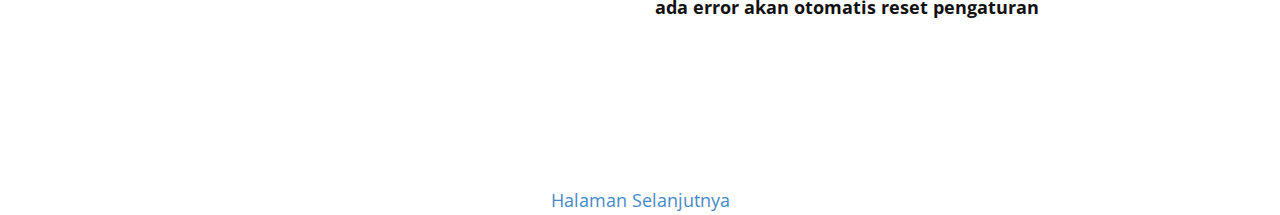
==== commit 2b2deecd: "Update Page-1.html" ====
--- a/kontrol_melalui_webinterface/Page-1.html
+++ b/kontrol_melalui_webinterface/Page-1.html
@@ -137,7 +137,7 @@
               <div class="u-container-style u-layout-cell u-size-30 u-layout-cell-2">
                 <div class="u-container-layout u-container-layout-2">
                   <h2 class="u-align-center u-text u-text-default u-text-1">FS menu</h2>
-                  <p class="u-align-left u-text u-text-2">Untuk menu yang ke lima adalah FS (File System) berfungsi untuk memanagemen atau mengatur halaman (html) yag nantinya bisa kita gunakan untuk serangan evil twin dan rogue ap,untuk filenya kalian bisa mendownloadnya dari sini&nbsp;​https://drive.google.com/drive/folders/1FPhZzlIVecjsf_C8aYDwnhdGPMFcIF14?usp=drive_link<br>ada beberapa penjelasan di tiap bagiannya..<br>
+                  <p class="u-align-left u-text u-text-2">Untuk menu yang ke lima adalah FS (File System) berfungsi untuk memanagemen atau mengatur halaman (html) yag nantinya bisa kita gunakan untuk serangan evil twin dan rogue ap,untuk filenya kalian bisa mendownloadnya <a href="https://drive.google.com/drive/folders/1FPhZzlIVecjsf_C8aYDwnhdGPMFcIF14?usp=drive_link" target="_blank">klik disini</a><br>ada beberapa penjelasan di tiap bagiannya..<br>
                     <span style="font-weight: 700;">1. File Manager</span>,disini terdapat opsi untuk memilih file yang nantinya kalian akan upload ke dalam penyimpanan,terdapat pula 2 kolom yaitu <span style="font-weight: 700;">evil twin</span> dan <span style="font-weight: 700;">phising</span>,pada kolom evil twin digunakan untuk web jebakan pada saat serangan evil twin dijalankan,sebagai contoh saya mengatur file /contoh_evil_twin.html sebagai web landingnya,dan untuk kolom phising digunakan untuk web jebakan pada saat penyerangan rogue ap dijalankan,sebagai contoh lagi,saya mengatur /facebook-1.html sebagai web landingnya,dengan mengisikan nama file ke kolom yang tersedia dan klik save untuk menyimpan pengaturan<br>
                     <span style="font-weight: 700;">2. Log</span> ,pada bagian ini akan tampil sejarah penyerangan yang sudah kita lakukan sebelumnya,untuk contoh sebelumnya saya sudah melakukan serangan evil twin ke dalam wifi Tenda_0F1C58,maka akan tampil log sesuai gambar disamping yang memiliki keterangan web portal,target dan password yang berhasil disimpan<br>
                     <span style="font-weight: 700;">3. File List</span>,pada bagian ini akan muncul semua list file yang telah kalian upload,jika ingin menghapus salah satu filenya,klik <span style="font-weight: 700;">delete</span> pada file tersebut,khususnya jika kalian ingin menghapus log nya,klik delet pada file <span style="font-weight: 700;">log,txt</span>
@@ -185,4 +185,4 @@
     
     
    <a href="Page-2.html"><p style="text-align:center">Halaman Selanjutnya</a>
-</body></html>+</body></html>
